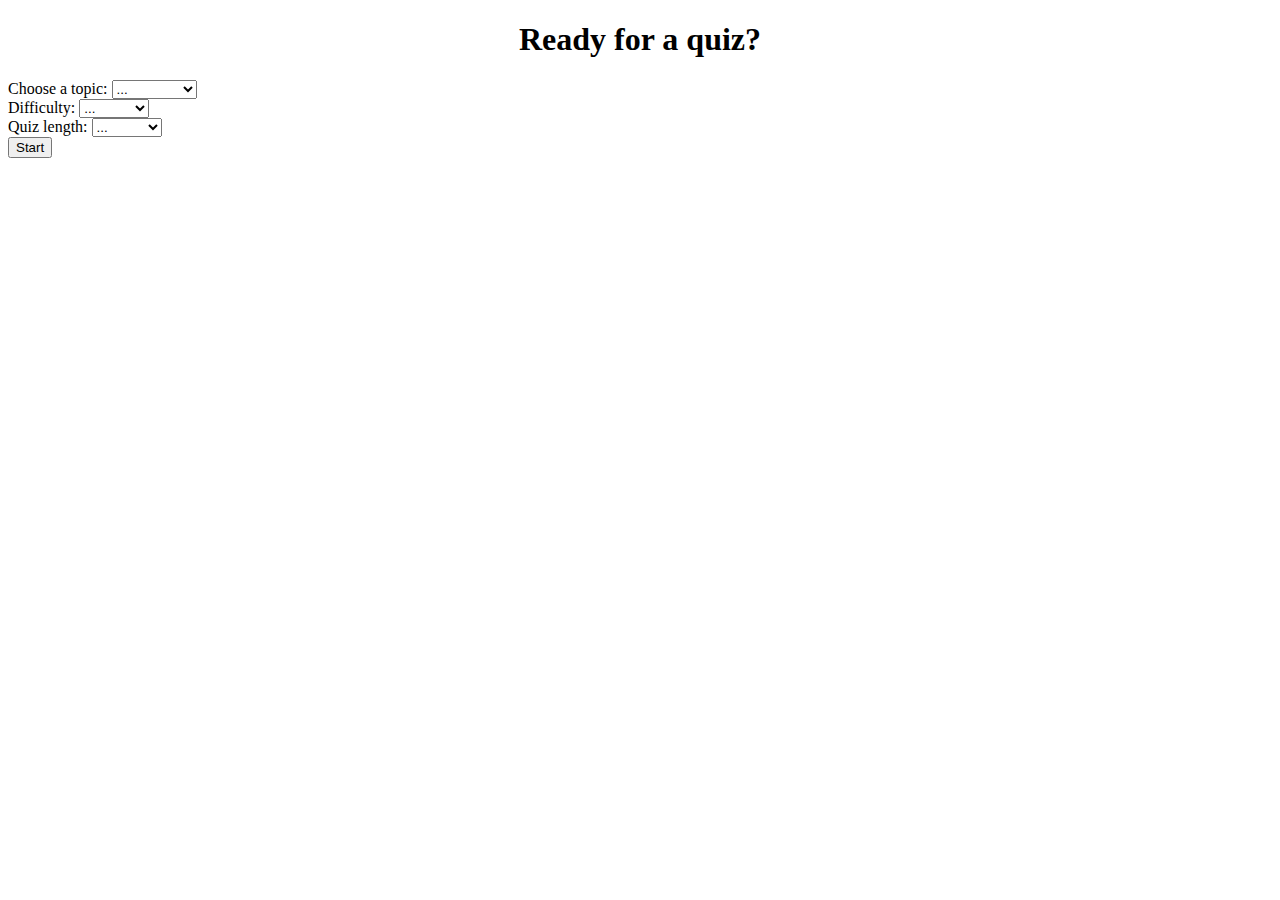
==== html/index.html @ c77c1c61 "General layout" ====
<!DOCTYPE html>
<html lang="en">
<head>
    <meta charset="UTF-8">
    <meta name="viewport" content="width=device-width, initial-scale=1.0">
    <title>Start a Quiz!</title>
    <link rel="stylesheet" href="../css/homepage.css">
</head>
<body>
    <h1>Ready for a quiz?</h1>
    <section class="container" aria-label="quiz settings">
        <div>
            <label for="topic">Choose a topic:</label>
            <select id="topic" name="topic">
                <option value="null" disabled selected>...</option>
                <option value="history">History</option>
                <option value="movie">Movie</option>
                <option value="sport">Sport</option>
                <option value="games">Games</option>
                <option value="celebrities">Celebrities</option>
            </select>
        </div>
        <div>
            <label for="difficulty">Difficulty:</label>
            <select id="difficulty" name="difficulty">
                <option value="null" disabled selected>...</option>
                <option value="easy">Easy</option>
                <option value="medium">Medium</option>
                <option value="hard">Hard</option>
            </select>
        </div>
        <div>
            <label for="length">Quiz length:</label>
            <select id="length" name="length">
                <option value="null" disabled selected>...</option>
                <option value="short">Short</option>
                <option value="medium">Medium</option>
                <option value="long">Long</option>
            </select>
        </div>
    </section>
    <button class="ctaBtn">Start</button>
</body>
</html>
---- css/homepage.css ----
h1 {
    text-align: center;
}

section.container {

}
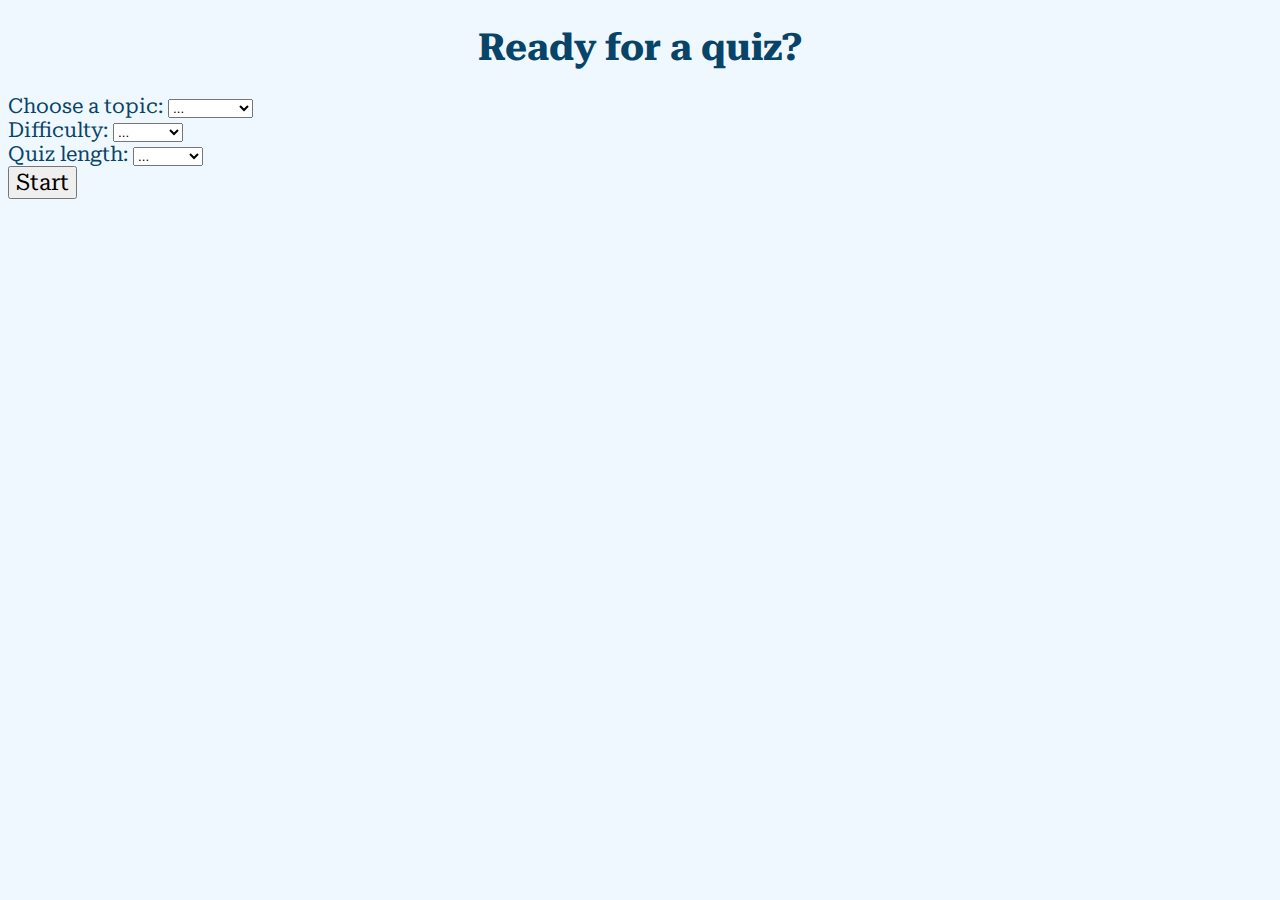
==== commit cc40d9a0: "basic root values" ====
--- a/html/index.html
+++ b/html/index.html
@@ -4,6 +4,11 @@
     <meta charset="UTF-8">
     <meta name="viewport" content="width=device-width, initial-scale=1.0">
     <title>Start a Quiz!</title>
+    <link rel="preconnect" href="https://fonts.googleapis.com">
+    <link rel="preconnect" href="https://fonts.gstatic.com" crossorigin>
+    <link href="https://fonts.googleapis.com/css2?family=Roboto+Serif:ital,opsz,wght@0,8..144,100..900;1,8..144,100..900&display=swap" rel="stylesheet">
+    <link rel="stylesheet" href="../css/root.css">
+    <link rel="stylesheet" href="../css/general.css">
     <link rel="stylesheet" href="../css/homepage.css">
 </head>
 <body>
--- a/css/root.css
+++ b/css/root.css
@@ -0,0 +1,13 @@
+:root {
+    --clr-primary: rgb(8, 68, 104);
+    --clr-secondary: rgb(239, 248, 255);
+    --clr-btn: rgb(179, 220, 242);
+    --clr-btn-accent: rgb(149, 204, 233);
+
+    --font-size: 1rem;
+    --font-size-multiplier: 1.2;
+
+    --transtion-fast: 0.15s;
+    --transition-medium: 0.3s;
+    --transition-slow: 0.5s;
+}--- a/css/general.css
+++ b/css/general.css
@@ -0,0 +1,38 @@
+html {
+    font-size: 1rem;
+    font-family: "Roboto Serif", serif;
+    color: var(--clr-primary);
+    background-color: var(--clr-secondary);
+}
+
+h1 {
+    font-size: 1.5rem;
+}
+
+h2 {
+    font-size: 1.2rem;
+}
+
+button {
+    font-size: 0.9rem;
+    font-family: "Roboto Serif", serif;
+    cursor: pointer;
+}
+
+@media (min-width: 600px) {
+    html {
+        font-size: 1.3rem;
+    }
+    
+    h1 {
+        font-size: 1.8rem;
+    }
+    
+    h2 {
+        font-size: 1.6rem;
+    }
+
+    button {
+        font-size: 1.1rem;
+    }
+}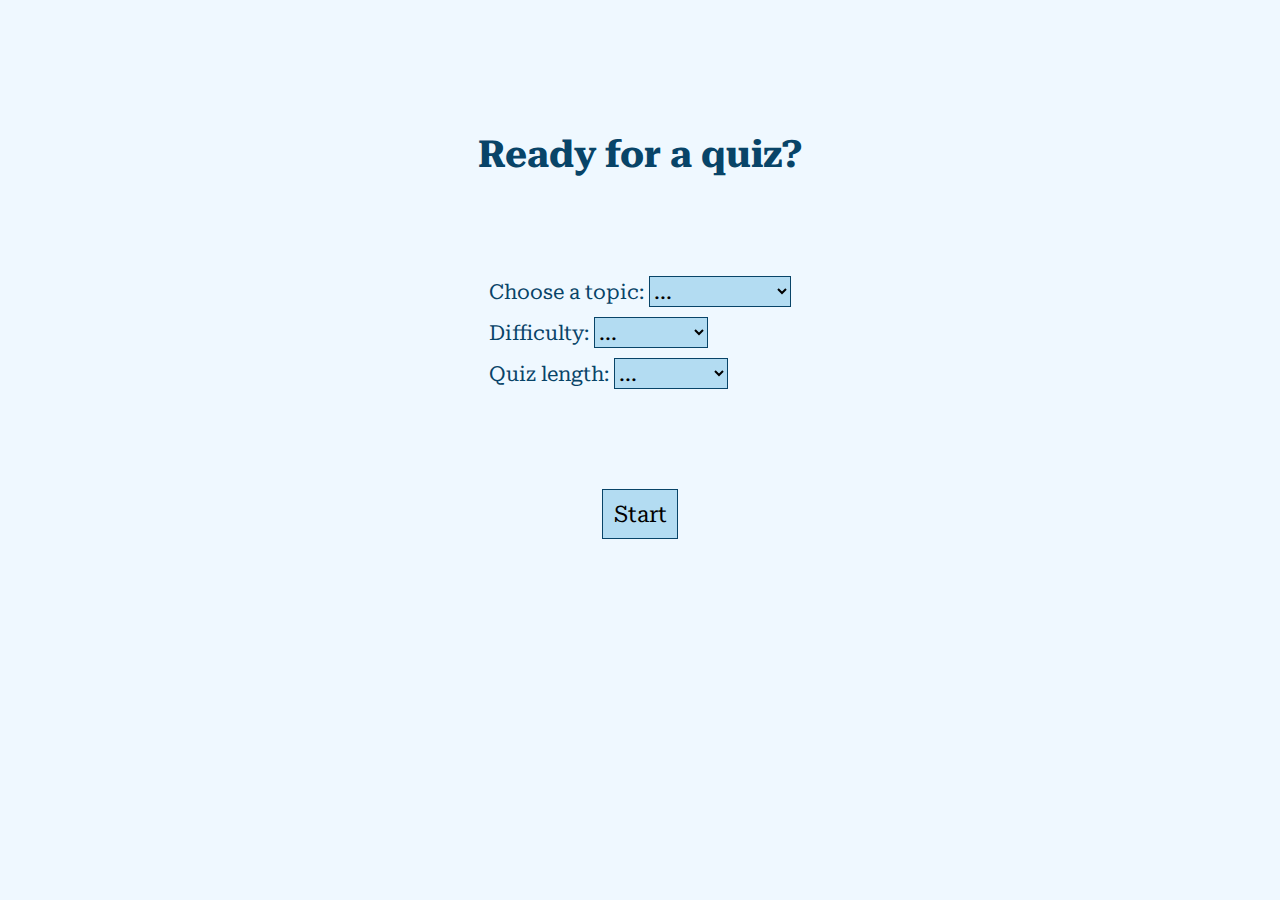
==== commit e4912682: "index page complete" ====
--- a/html/index.html
+++ b/html/index.html
@@ -9,14 +9,15 @@
     <link href="https://fonts.googleapis.com/css2?family=Roboto+Serif:ital,opsz,wght@0,8..144,100..900;1,8..144,100..900&display=swap" rel="stylesheet">
     <link rel="stylesheet" href="../css/root.css">
     <link rel="stylesheet" href="../css/general.css">
-    <link rel="stylesheet" href="../css/homepage.css">
+    <link rel="stylesheet" href="../css/index.css">
+    <script defer src="../js/index.js"></script>
 </head>
 <body>
     <h1>Ready for a quiz?</h1>
-    <section class="container" aria-label="quiz settings">
+    <section class="options" aria-label="quiz settings">
         <div>
             <label for="topic">Choose a topic:</label>
-            <select id="topic" name="topic">
+            <select class="topic-js" id="topic" name="topic">
                 <option value="null" disabled selected>...</option>
                 <option value="history">History</option>
                 <option value="movie">Movie</option>
@@ -27,7 +28,7 @@
         </div>
         <div>
             <label for="difficulty">Difficulty:</label>
-            <select id="difficulty" name="difficulty">
+            <select class="difficulty-js" id="difficulty" name="difficulty">
                 <option value="null" disabled selected>...</option>
                 <option value="easy">Easy</option>
                 <option value="medium">Medium</option>
@@ -36,7 +37,7 @@
         </div>
         <div>
             <label for="length">Quiz length:</label>
-            <select id="length" name="length">
+            <select class="length-js" id="length" name="length">
                 <option value="null" disabled selected>...</option>
                 <option value="short">Short</option>
                 <option value="medium">Medium</option>
@@ -44,6 +45,6 @@
             </select>
         </div>
     </section>
-    <button class="ctaBtn">Start</button>
+    <button class="ctaBtn" onclick="quizStart();">Start</button>
 </body>
 </html>--- a/css/root.css
+++ b/css/root.css
@@ -7,6 +7,10 @@
     --font-size: 1rem;
     --font-size-multiplier: 1.2;
 
+    --vh-margin: 10vh;
+    --padding-index: 0.5rem;
+    --gap-index: calc(0.3rem + 0.3vw);
+
     --transtion-fast: 0.15s;
     --transition-medium: 0.3s;
     --transition-slow: 0.5s;
--- a/css/general.css
+++ b/css/general.css
@@ -3,6 +3,15 @@
     font-family: "Roboto Serif", serif;
     color: var(--clr-primary);
     background-color: var(--clr-secondary);
+}
+
+body {
+    display: flex;
+    flex-direction: column;
+    align-items: center;
+    justify-content: center;
+    gap: var(--gap-index);
+    height: 70vh;
 }
 
 h1 {
@@ -14,6 +23,12 @@
 }
 
 button {
+    font-size: 0.9rem;
+    font-family: "Roboto Serif", serif;
+    cursor: pointer;
+}
+
+select {
     font-size: 0.9rem;
     font-family: "Roboto Serif", serif;
     cursor: pointer;
@@ -35,4 +50,8 @@
     button {
         font-size: 1.1rem;
     }
+
+    select {
+        font-size: 1.1rem;
+    }
 }--- a/css/index.css
+++ b/css/index.css
@@ -0,0 +1,23 @@
+h1 {
+    text-align: center;
+    margin-bottom: var(--vh-margin);
+}
+
+section.options {
+    display: flex;
+    flex-direction: column;
+    gap: var(--gap-index);
+}
+
+section.options select {
+    border: 0.05rem solid var(--clr-primary);
+    background-color: var(--clr-btn);
+}
+
+.ctaBtn {
+    border: 0.05rem solid var(--clr-primary);
+    background-color: var(--clr-btn);
+    width: fit-content;
+    margin-top: var(--vh-margin);
+    padding: var(--padding-index);
+}